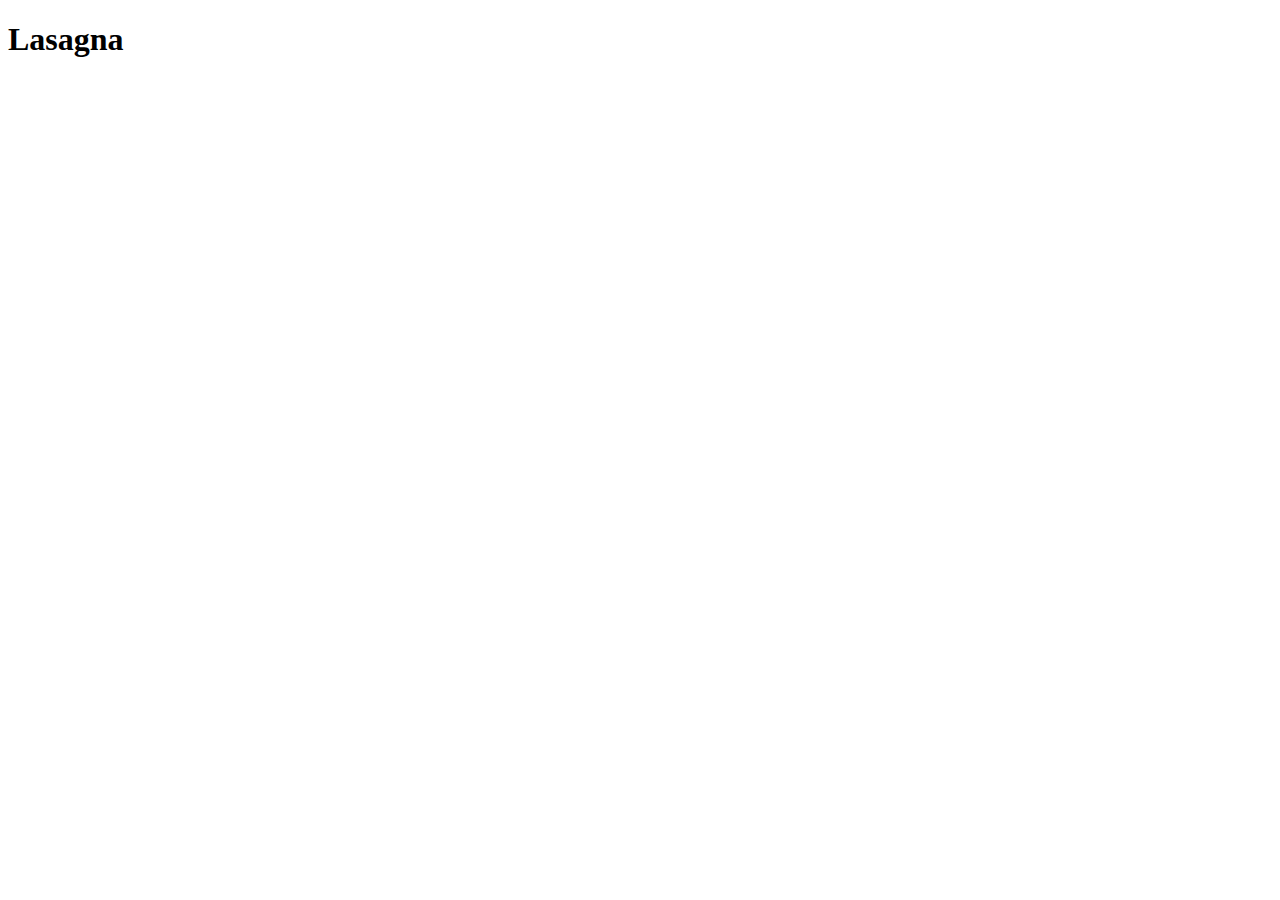
==== recipes/lasagna.html @ 2b3a2f58 "Add lasagna recipe" ====
<!DOCTYPE html>
<html lang="en">
<head>
    <meta charset="UTF-8">
    <meta http-equiv="X-UA-Compatible" content="IE=edge">
    <meta name="viewport" content="width=device-width, initial-scale=1.0">
    <title>Lasagna</title>
</head>
<body>
    <h1>Lasagna</h1>
</body>
</html>
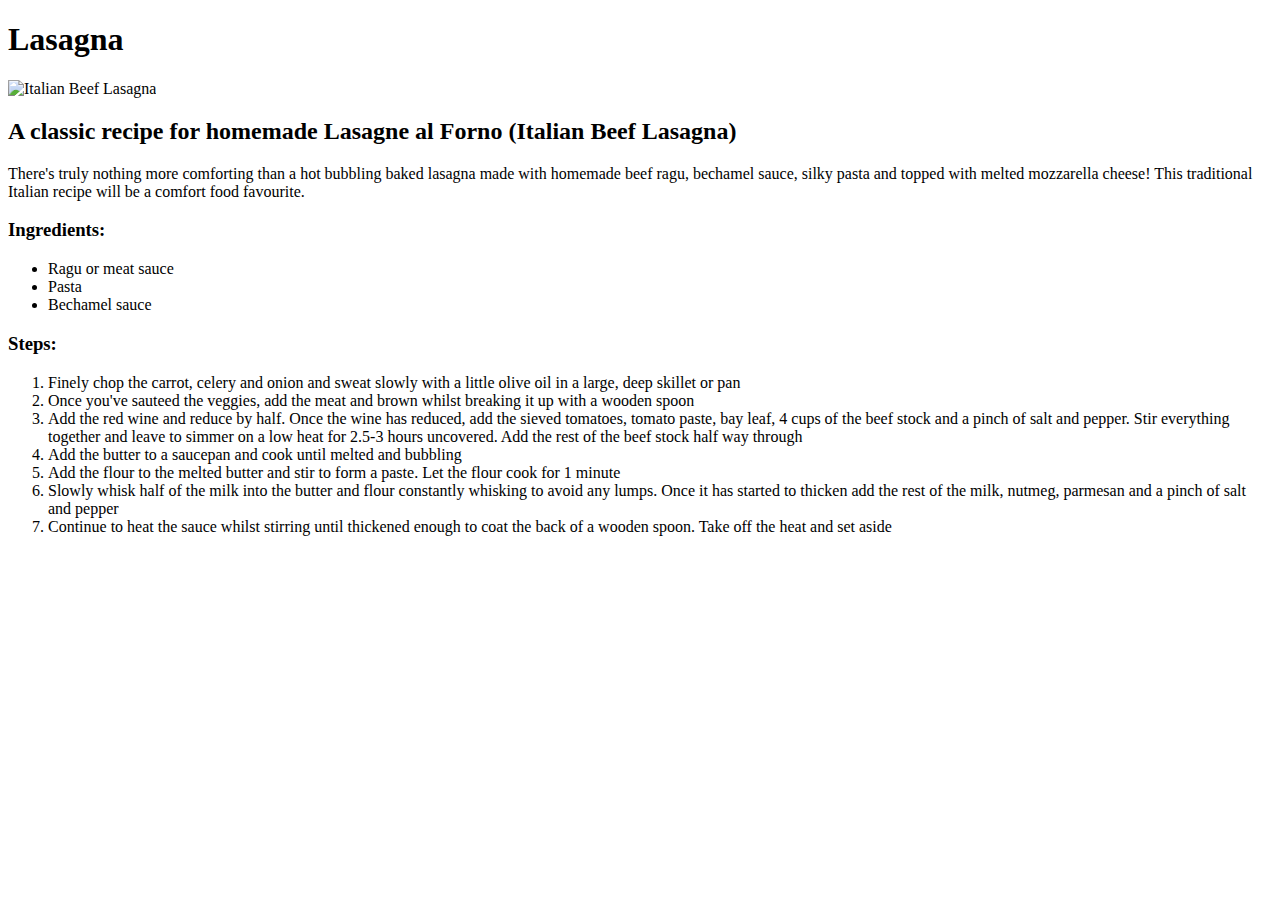
==== commit 542e772e: "Add ingredients and steps" ====
--- a/recipes/lasagna.html
+++ b/recipes/lasagna.html
@@ -8,5 +8,24 @@
 </head>
 <body>
     <h1>Lasagna</h1>
+    <img src="https://www.insidetherustickitchen.com/wp-content/uploads/2017/12/Lasagne-1200px-Inside-the-Rustic-Kitchen-1.jpg" alt="Italian Beef Lasagna">
+    <h2>A classic recipe for homemade Lasagne al Forno (Italian Beef Lasagna) </h2>
+    <p>There's truly nothing more comforting than a hot bubbling baked lasagna made with homemade beef ragu, bechamel sauce, silky pasta and topped with melted mozzarella cheese! This traditional Italian recipe will be a comfort food favourite.</p>
+    <h3>Ingredients:</h3>
+    <ul>
+        <li>Ragu or meat sauce</li>
+        <li>Pasta</li>
+        <li>Bechamel sauce</li>
+    </ul>
+    <h3>Steps:</h3>
+    <ol>
+        <li>Finely chop the carrot, celery and onion and sweat slowly with a little olive oil in a large, deep skillet or pan</li>
+        <li>Once you've sauteed the veggies, add the meat and brown whilst breaking it up with a wooden spoon</li>
+        <li>Add the red wine and reduce by half. Once the wine has reduced, add the sieved tomatoes, tomato paste, bay leaf, 4 cups of the beef stock and a pinch of salt and pepper. Stir everything together and leave to simmer on a low heat for 2.5-3 hours uncovered. Add the rest of the beef stock half way through </li>
+        <li>Add the butter to a saucepan and cook until melted and bubbling</li>
+        <li>Add the flour to the melted butter and stir to form a paste. Let the flour cook for 1 minute</li>
+        <li>Slowly whisk half of the milk into the butter and flour constantly whisking to avoid any lumps. Once it has started to thicken add the rest of the milk, nutmeg, parmesan and a pinch of salt and pepper</li>
+        <li>Continue to heat the sauce whilst stirring until thickened enough to coat the back of a wooden spoon. Take off the heat and set aside</li>
+    </ol>
 </body>
 </html>